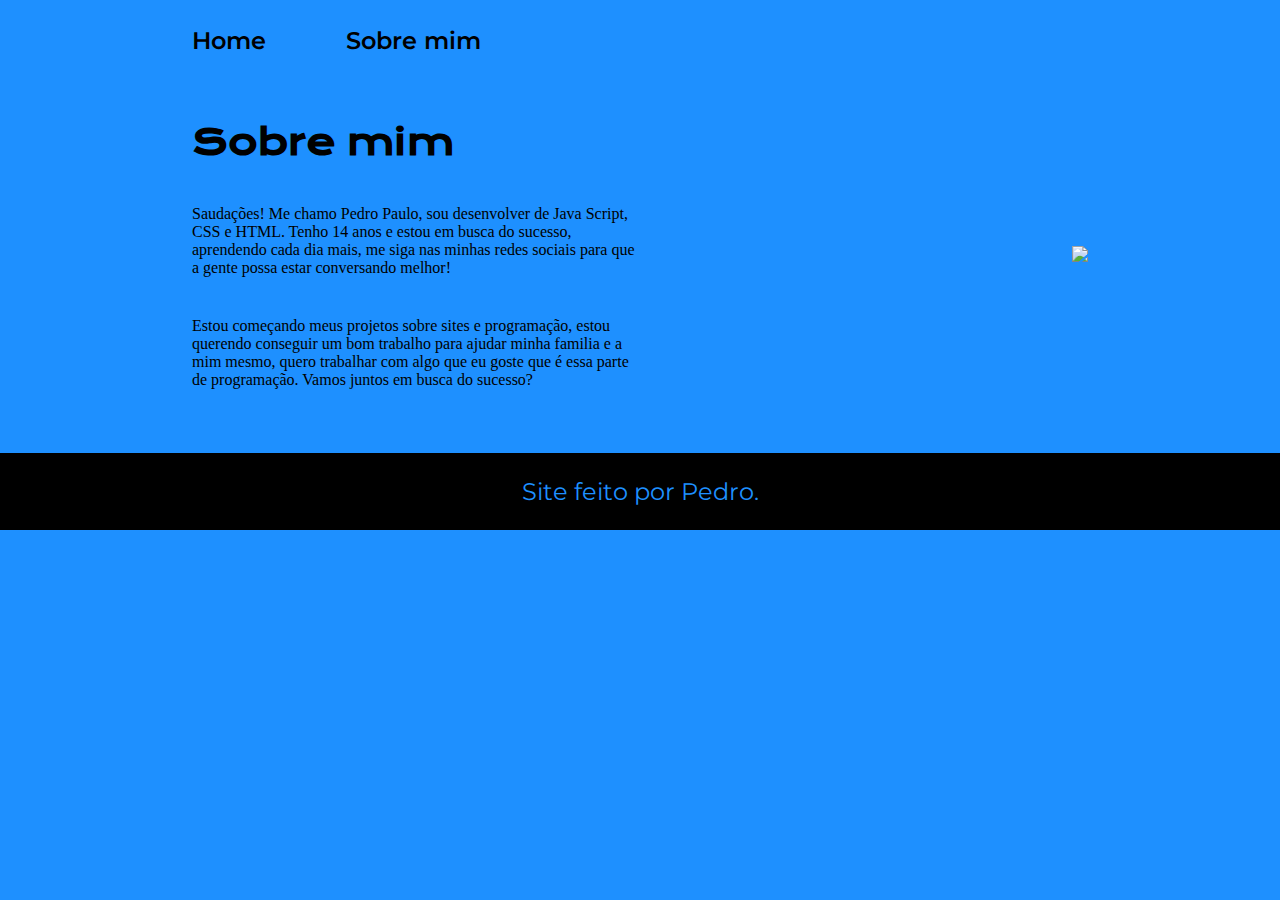
==== about.html @ 69d71366 "Add files via upload" ====
<!DOCTYPE html>
<html lang="pt-br">
<head>
    <meta charset="UTF-8">
    <meta name="viewport" content="width=device-width, initial-scale=1.0">
    <title>Sobre mim</title>
    <link rel="stylesheet" href="./styles/style.css">
</head>
<body>
    <header class="cabecalho">
         
            <nav class="cabecalho__menu">
              <a class="cabecalho__menu__link" href="index.html">Home</a>
              <a class="cabecalho__menu__link" href="about.html">Sobre mim</a>
            </nav>
         
    </header>

    <main class="apresentacao">
        <section class="apresentacao__conteudo">
          <h1 class="apresentacao__conteudo__titulo">Sobre mim</h1>
          <p>Saudações! Me chamo Pedro Paulo, sou desenvolver de Java Script, CSS e HTML. Tenho 14 anos e estou em busca do sucesso, aprendendo cada dia mais, me siga nas minhas redes sociais para que a gente possa estar conversando melhor!</p>
          <p>Estou começando meus projetos sobre sites e programação, estou querendo conseguir um bom trabalho para ajudar minha familia e a mim mesmo, quero trabalhar com algo que eu goste que é essa parte de programação. Vamos juntos em busca do sucesso?</p>
        </section>
        <img src="./pstafos/pegue.jpg">
    </main>

    <footer>
        
            <p class="rodape">Site feito por Pedro.</p>
    
    </footer>
</body>
</html>
---- styles/style.css ----
@import url('https://fonts.googleapis.com/css2?family=Krona+One&family=Montserrat:wght@400;600&display=swap');

:root {
    --cor-primaria: dodgerblue;
    --cor-secundaria: black;
    --cor-terciaria: black;
    --cor-hover: #272727;
    --fonte-primaria: 'Krona One', sans-serif;
    --fonte-secundaria: 'Montserrat', sans-serif;
}
*{
    margin: 0;
    padding: 0;
}
body{
    box-sizing: border-box;
    background-color: var(--cor-primaria);
    color: var(--cor-secundaria);
}
.cabecalho{
    padding: 2% 0% 0% 15%;
}
.cabecalho__menu{
    display: flex;
    gap: 80px;
}
.cabecalho__menu__link{
    font-family: var(--fonte-secundaria);
    font-size: 1.5rem;
    font-weight: 600;
    color: var(--cor-terciaria);
    text-decoration: none;
}
.apresentacao{
    padding: 5% 15%;
    display: flex;
    align-items: center;
    justify-content: space-between;
}
.apresentacao__conteudo{
    width: 50%;
    display: flex;
    flex-direction: column;
    gap: 40px;
}
.apresentacao__conteudo__titulo{
    font-size: 2.25rem;
    font-family: var(--fonte-primaria);
}
.titulo-destaque{
    color: var(--cor-terciaria);
}
.apresentacao__conteudo__texto{
    font-size: 1.5rem;
    font-family: var(--fonte-secundaria);
}
.apresentacao__links{
    display: flex;
    flex-direction: column;
    justify-content: space-between;
    align-items: center;
    gap: 32px;
}
.apresentacao__links__subtitulo{
    font-family: var(--fonte-primaria);
    font-weight: 400;
    font-size: 1.5rem;
}
.apresentacao__links__navegacao{
    display: flex;
    justify-content: center;
    gap: 16px;
    border: 2px solid var(--cor-terciaria);
    width: 50%;
    text-align: center;
    border-radius: 8px;
    font-size: 1.5rem;
    font-weight: 600;
    padding: 21.5px 0;
    text-decoration: none;
    color: var(--cor-secundaria);
    font-family: var(--fonte-secundaria);
}
.apresentacao__links__link:hover{
    background-color: var(--cor-hover);
}

.apresentacao__imagem {
    width: 50%;
 

}

.rodape{
    color: var(--cor-primaria);
    background-color: var(--cor-terciaria);
    padding: 24px;
    text-align: center;
    font-family: var(--fonte-secundaria);
    font-size: 1.5rem;
    font-weight: 400;
}

@media (max-width: 1200px) {

    .cabecalho {
    padding: 10%

    }

    .cabecalho__menu {
    justify-content: center;

    }

    .apresentacao {
        flex-direction: column;
        padding: 5%;
    }

    .apresentacao__conteudo {
    width: auto;

    }


}
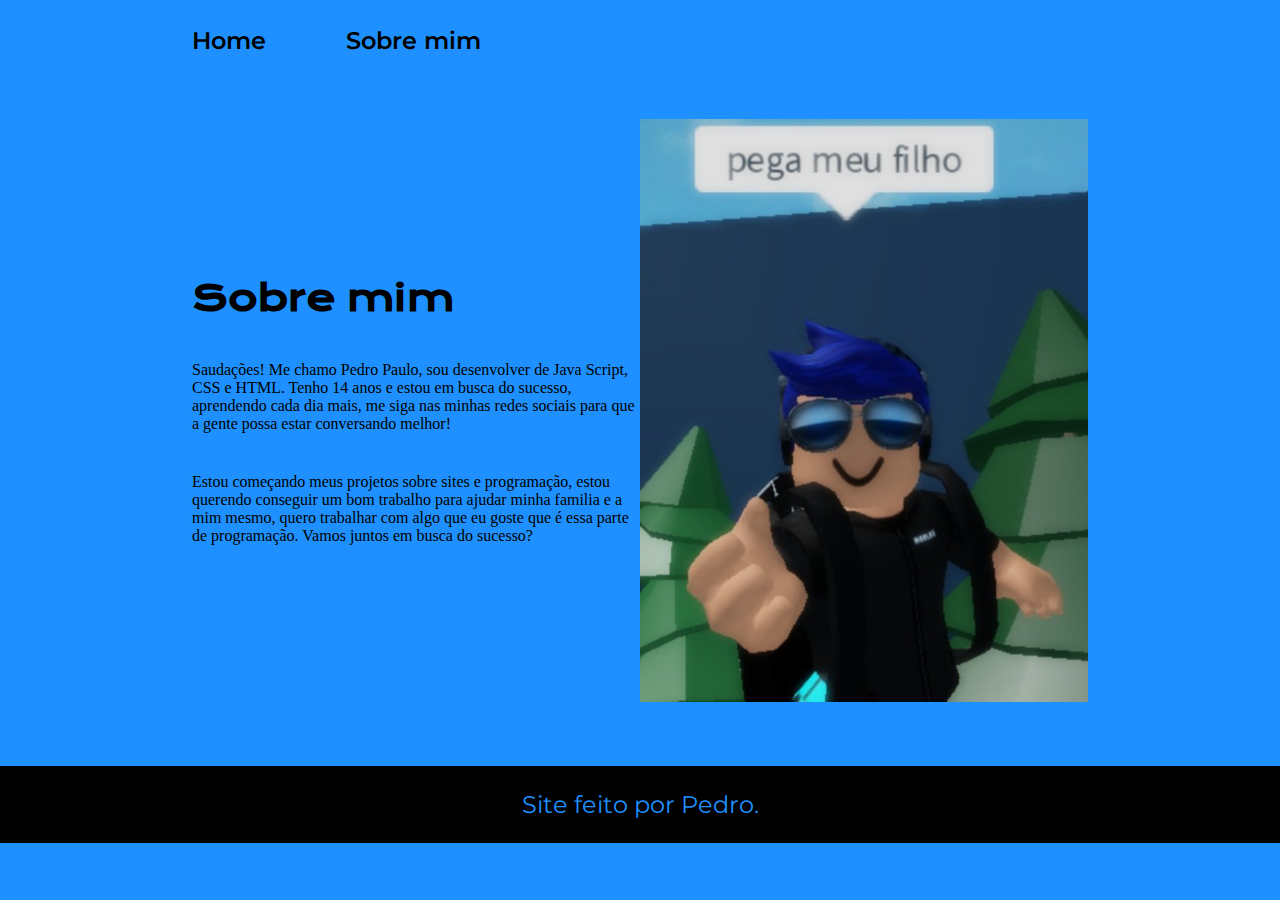
==== commit 51c052af: "Add files via upload" ====
--- a/about.html
+++ b/about.html
@@ -22,7 +22,7 @@
           <p>Saudações! Me chamo Pedro Paulo, sou desenvolver de Java Script, CSS e HTML. Tenho 14 anos e estou em busca do sucesso, aprendendo cada dia mais, me siga nas minhas redes sociais para que a gente possa estar conversando melhor!</p>
           <p>Estou começando meus projetos sobre sites e programação, estou querendo conseguir um bom trabalho para ajudar minha familia e a mim mesmo, quero trabalhar com algo que eu goste que é essa parte de programação. Vamos juntos em busca do sucesso?</p>
         </section>
-        <img src="./pstafos/pegue.jpg">
+        <img class="apresentacao__imagem" src="./assets/pegue.jpg">
     </main>
 
     <footer>
